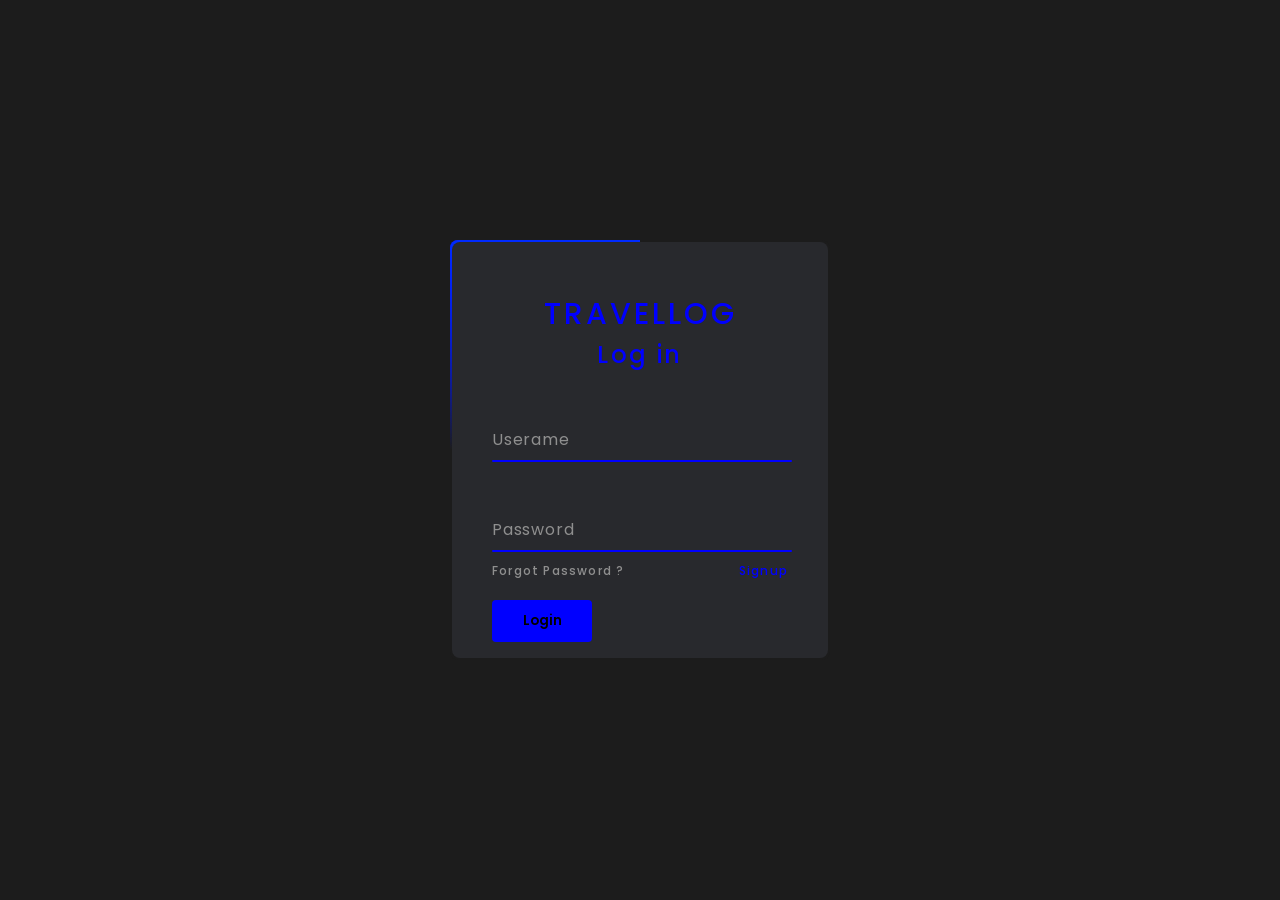
==== Login/login.html @ db988ea1 "Add files via upload" ====
<!DOCTYPE html>
<html lang="en">
<head>
	<meta charset="UTF-8">
	<title>Animated Login Form</title>
	<link rel="stylesheet" href="login.css">
</head>
<body>
	<div class="box">
		<form autocomplete="off">
            <a href="index.html" style="text-decoration:none; font-size: 30px;">TRAVELLOG</a>
			<h2>Log in</h2>
			<div class="inputBox">
				<input type="text" required="required">
				<span>Userame</span>
				<i></i>
			</div>
			<div class="inputBox">
				<input type="password" required="required">
				<span>Password</span>
				<i></i>
			</div>
			<div class="links">
				<a href="#">Forgot Password ?</a>
				<a href="#">Signup</a>
			</div>
			<input type="submit" value="Login">
		</form>
	</div>
</body>
</html>
---- Login/login.css ----
@import url('https://fonts.googleapis.com/css2?family=Poppins:wght@300;400;500;600;700;800;900&display=swap');
*{
	margin: 0;
	padding: 0;
	box-sizing: border-box;
    font-family: 'Poppins', sans-serif;
}
body 
{
	display: flex;
	justify-content: center;
	align-items: center;
	min-height: 100vh;
	flex-direction: column;
	background: #1c1c1c;
}
.box 
{
	position: relative;
	width: 380px;
	height: 420px;
	background: #1c1c1c;
	border-radius: 8px;
	overflow: hidden;
}
.box::before 
{
	content: '';
	z-index: 1;
	position: absolute;
	top: -50%;
	left: -50%;
	width: 380px;
	height: 420px;
	transform-origin: bottom right;
	background: linear-gradient(0deg,transparent,blue,blue);
	animation: animate 6s linear infinite;
}
.box::after 
{
	content: '';
	z-index: 1;
	position: absolute;
	top: -50%;
	left: -50%;
	width: 380px;
	height: 420px;
	transform-origin: bottom right;
	background: linear-gradient(0deg,transparent,#002aff,#45f3ff);
	animation: animate 6s linear infinite;
	animation-delay: -3s;
}
@keyframes animate 
{
	0%
	{
		transform: rotate(0deg);
	}
	100%
	{
		transform: rotate(360deg);
	}
}
form 
{
	position: absolute;
	inset: 2px;
	background: #28292d;
	padding: 50px 40px;
	border-radius: 8px;
	z-index: 2;
	display: flex;
	flex-direction: column;
}
h2,a 
{
	color: blue;
	font-weight: 500;
	text-align: center;
	letter-spacing: 0.1em;
}
.inputBox 
{
	position: relative;
	width: 300px;
	margin-top: 35px;
}
.inputBox input 
{
	position: relative;
	width: 100%;
	padding: 20px 10px 10px;
	background: transparent;
	outline: none;
	box-shadow: none;
	border: none;
	color: #23242a;
	font-size: 1em;
	letter-spacing: 0.05em;
	transition: 0.5s;
	z-index: 10;
}
.inputBox span 
{
	position: absolute;
	left: 0;
	padding: 20px 0px 10px;
	pointer-events: none;
	font-size: 1em;
	color: #8f8f8f;
	letter-spacing: 0.05em;
	transition: 0.5s;
}
.inputBox input:valid ~ span,
.inputBox input:focus ~ span 
{
	color: blue;
	transform: translateX(0px) translateY(-34px);
	font-size: 0.75em;
}
.inputBox i 
{
	position: absolute;
	left: 0;
	bottom: 0;
	width: 100%;
	height: 2px;
	background: blue;
	border-radius: 4px;
	overflow: hidden;
	transition: 0.5s;
	pointer-events: none;
	z-index: 9;
}
.inputBox input:valid ~ i,
.inputBox input:focus ~ i 
{
	height: 44px;
}
.links 
{
	display: flex;
	justify-content: space-between;
}
.links a 
{
	margin: 10px 0;
	font-size: 0.75em;
	color: #8f8f8f;
	text-decoration: beige;
}
.links a:hover, 
.links a:nth-child(2)
{
	color: blue;
}
input[type="submit"]
{
	border: none;
	outline: none;
	padding: 11px 25px;
	background: blue;
	cursor: pointer;
	border-radius: 4px;
	font-weight: 600;
	width: 100px;
	margin-top: 10px;
}
input[type="submit"]:active 
{
	opacity: 0.8;
}
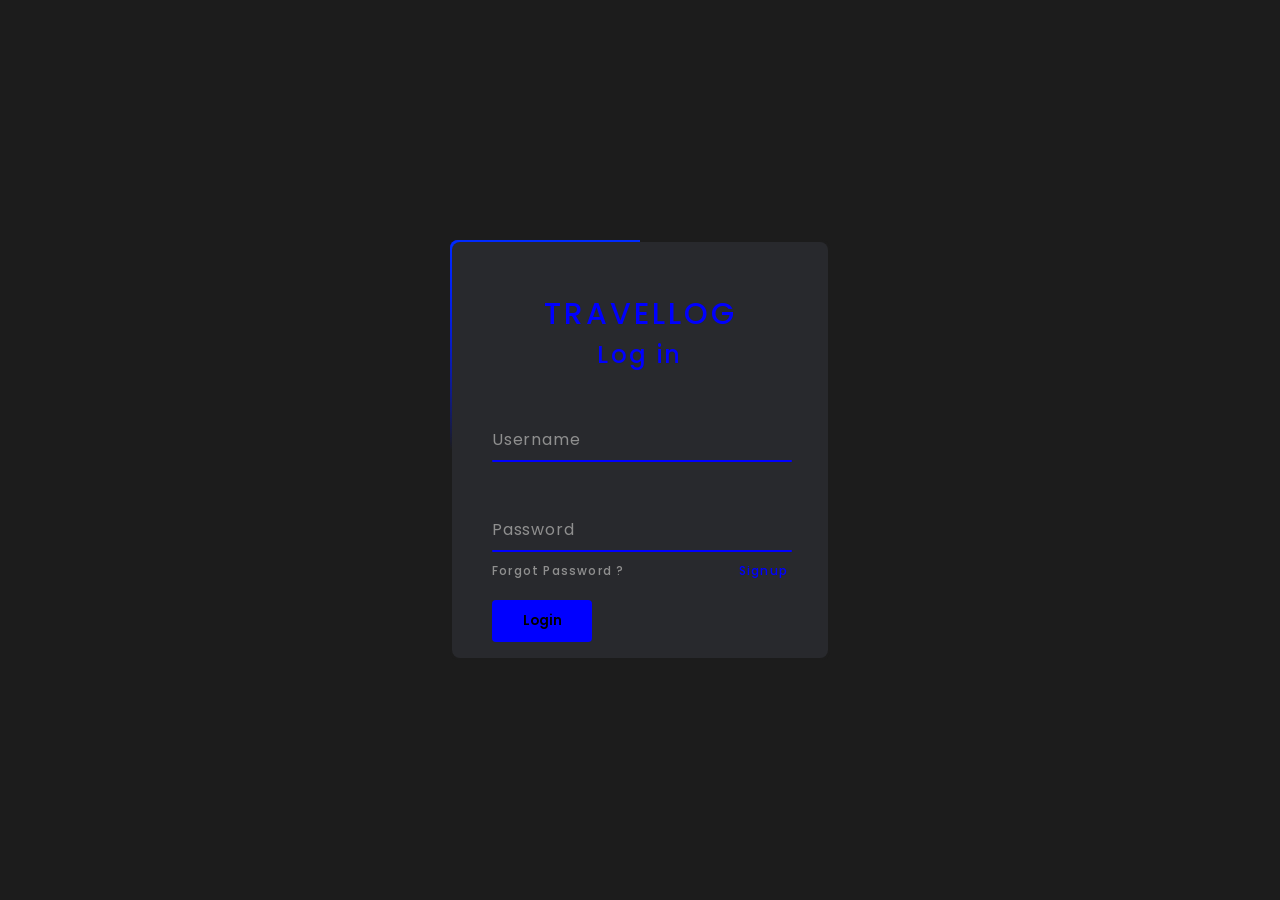
==== commit fa888290: "Update login.html" ====
--- a/Login/login.html
+++ b/Login/login.html
@@ -12,7 +12,7 @@
 			<h2>Log in</h2>
 			<div class="inputBox">
 				<input type="text" required="required">
-				<span>Userame</span>
+				<span>Username</span>
 				<i></i>
 			</div>
 			<div class="inputBox">
@@ -28,4 +28,4 @@
 		</form>
 	</div>
 </body>
-</html>+</html>
